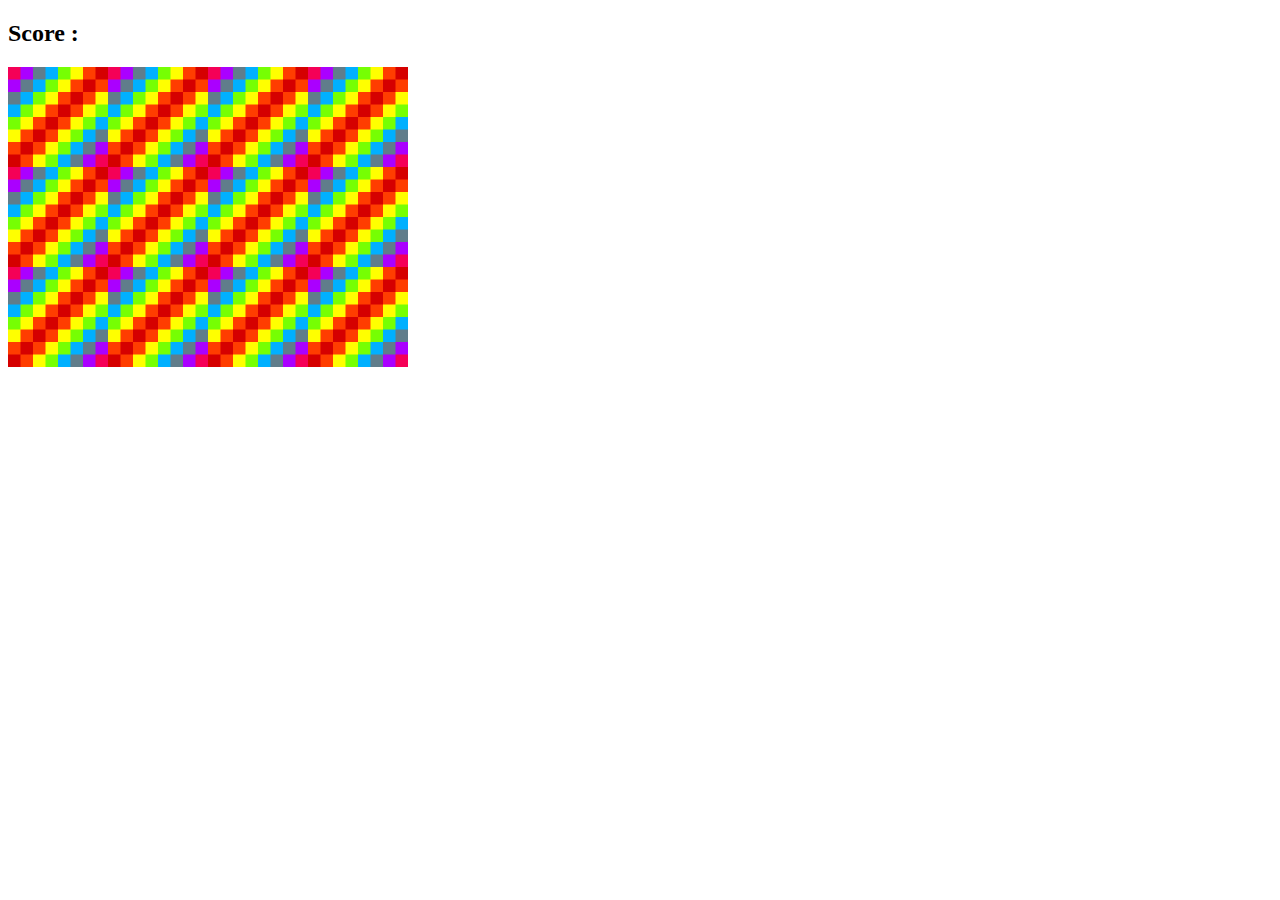
==== MemoryGame/index.html @ bf7b2d77 "first commit" ====
<!DOCTYPE html>
<html lang="en">
<head>
    <meta charset="UTF-8">
    <meta name="viewport" content="width=device-width, initial-scale=1.0">
    <link rel="stylesheet" href="style.css">
    <title>Document</title>
</head>
<body>
    <h2>Score :<span id="score"></span></h2>

    <div class="grid"></div>
    <script src="script.js"></script>
</body>
</html>
---- MemoryGame/style.css ----
.grid{
    width: 400px;
    height: 300px;
    display: flex;
    flex-wrap: wrap;
}
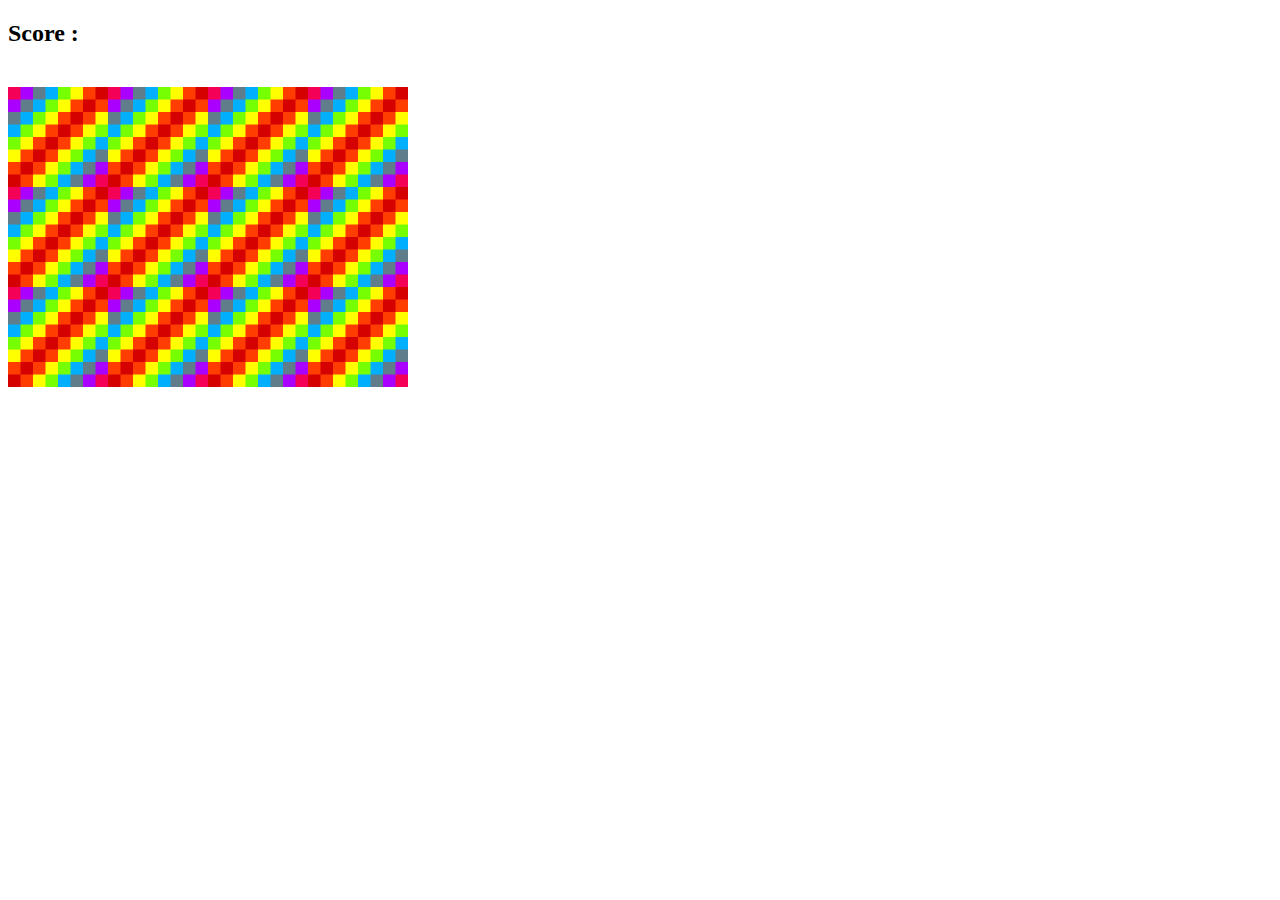
==== commit 3d97f0d3: "second commit wach-a-monkey" ====
--- a/MemoryGame/index.html
+++ b/MemoryGame/index.html
@@ -9,7 +9,10 @@
 <body>
     <h2>Score :<span id="score"></span></h2>
 
+
     <div class="grid"></div>
-    <script src="script.js"></script>
+   
+</div>
+<script src="script.js"></script>
 </body>
 </html>--- a/MemoryGame/style.css
+++ b/MemoryGame/style.css
@@ -3,4 +3,5 @@
     height: 300px;
     display: flex;
     flex-wrap: wrap;
+    margin-top: 40px;
 }